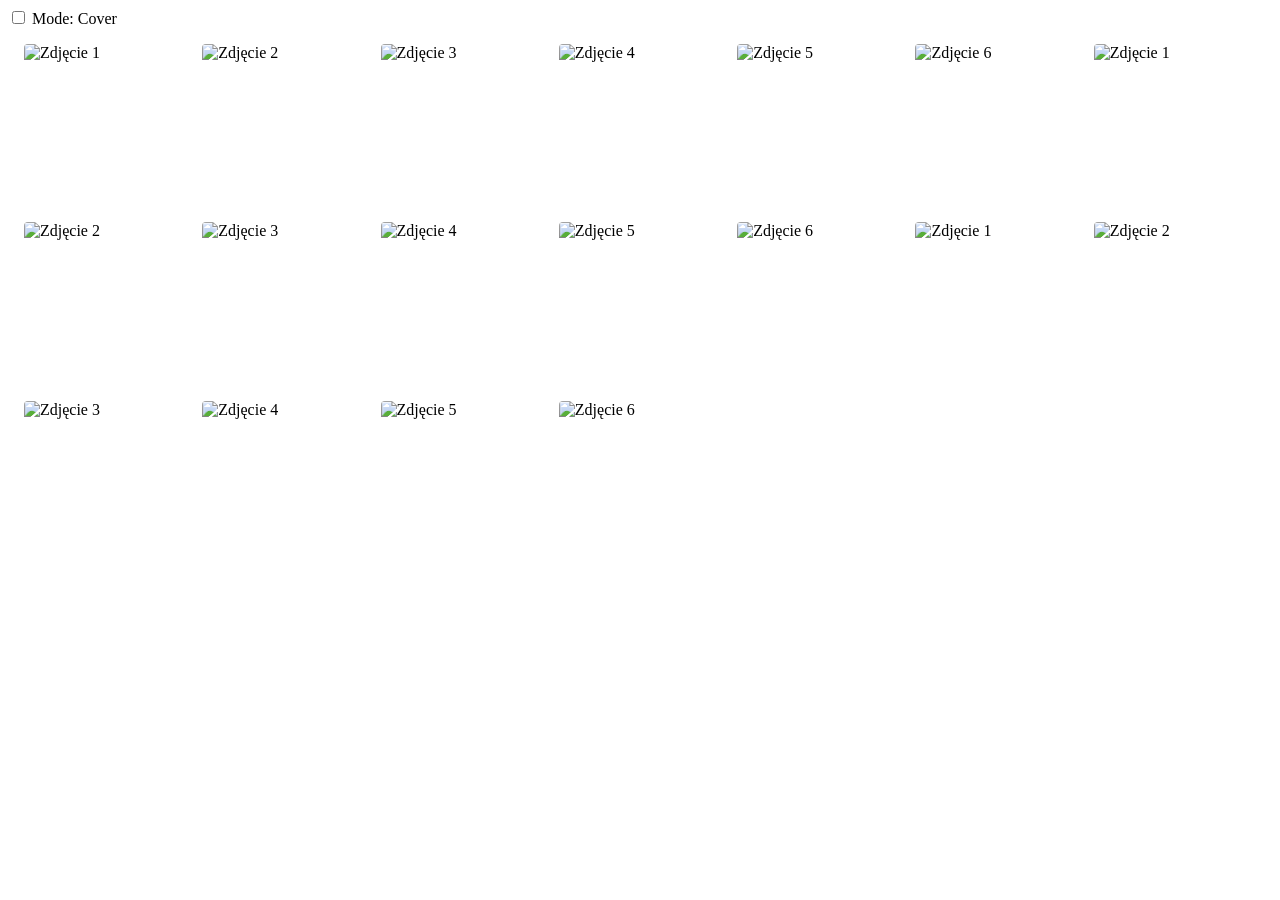
==== Zagadnienia/cwiczenieGaleria.html @ c28ef5d1 "Add files via upload" ====
<!DOCTYPE html>
<html lang="pl">
<head>
    <meta charset="UTF-8">
    <meta name="viewport" content="width=device-width, initial-scale=1.0">
    <title>Galeria</title>
    <link rel="stylesheet" href="https://cdn.jsdelivr.net/gh/2009t-rex/Biblioteka-Kolor-w@main/DoomL.css">
    <style>
        *{
            box-sizing: border-box;
        }
        .gallery{
            display: grid;
            grid-template-columns: repeat(auto-fill, minmax(150px, 1fr));
            gap: 16px; 
            padding: 16px;
            width: 100%;
        }

        .gallery .image {
            position: relative;
            width: 100%;
            max-width: 500px;
            aspect-ratio: 1 / 1;
            overflow: hidden;
            border-radius: 4px;
        }

        /* POPRAWKA: Tutaj przypisujemy dynamiczną zmienną --bg-url */
        .gallery .image::before {
            content: "";
            position: absolute;
            inset: 0;
            background: var(--bg-url) center/cover no-repeat; /* <--- TUTAJ */
            filter: blur(20px) saturate(150%);
            transform: scale(1.1);
            z-index: 1;
        }

        .gallery .image img {
            position: relative;
            width: 100%;
            height: 100%;
            object-fit: contain;
            z-index: 2;
        }

        #cover:checked ~ .gallery .image img{
            width: 100%;
            aspect-ratio: 1 / 1;
            object-fit: cover;
            transition: .25s;
        }
        .gallery .image:hover{
            opacity: 0.8;
        }
        dialog{
            border-radius: 5px;
            background-color: var(--doom-bg);
        }

        /* Stylizacja modala */
        dialog {
            opacity: 0;
            transform: perspective(2000px) rotateX(-90deg);
            transform-origin: top center; 
            transition: 
                opacity 0.5s ease-out, 
                transform 0.5s cubic-bezier(0.34, 1.56, 0.64, 1), 
                display 0.5s allow-discrete;
        }

        dialog[open] {
            opacity: 1;
            transform: perspective(2000px) rotateX(0deg);
        }

        @starting-style {
            dialog[open] {
                opacity: 0;
                transform: perspective(2000px) rotateX(-90deg);
            }
        }

        dialog::backdrop {
            background-color: rgba(0, 0, 0, 0);
            transition: background-color 0.5s ease, display 0.5s allow-discrete;
        }

        dialog[open]::backdrop {
            background-color: rgba(0, 0, 0, 0.6);
        }

        @starting-style {
            dialog[open]::backdrop {
                background-color: rgba(0, 0, 0, 0);
            }
        }

        .dialog-menu{
            text-align: right;
            margin-bottom: 10px;
            gap: 10px;
            display: flex;
            justify-content: flex-end;
        }
        #dialog-image img{
            height: 80vh
        }
    </style>
</head>
<body>
    <input type="checkbox" name="" id="cover"> Mode: Cover
    <div class="gallery">
        <div class="image"><img class="gallery-item" src="https://picsum.photos/500/500?random=1" alt="Zdjęcie 1"></div>
        <div class="image"><img class="gallery-item" src="https://picsum.photos/600/800?random=2" alt="Zdjęcie 2"></div>
        <div class="image"><img class="gallery-item" src="https://picsum.photos/800/600?random=3" alt="Zdjęcie 3"></div>
        <div class="image"><img class="gallery-item" src="https://picsum.photos/500/500?random=4" alt="Zdjęcie 4"></div>
        <div class="image"><img class="gallery-item" src="https://picsum.photos/500/500?random=5" alt="Zdjęcie 5"></div>
        <div class="image"><img class="gallery-item" src="https://picsum.photos/500/500?random=6" alt="Zdjęcie 6"></div>
        <div class="image"><img class="gallery-item" src="https://picsum.photos/500/500?random=1" alt="Zdjęcie 1"></div>
        <div class="image"><img class="gallery-item" src="https://picsum.photos/600/800?random=2" alt="Zdjęcie 2"></div>
        <div class="image"><img class="gallery-item" src="https://picsum.photos/800/600?random=3" alt="Zdjęcie 3"></div>
        <div class="image"><img class="gallery-item" src="https://picsum.photos/500/500?random=4" alt="Zdjęcie 4"></div>
        <div class="image"><img class="gallery-item" src="https://picsum.photos/500/500?random=5" alt="Zdjęcie 5"></div>
        <div class="image"><img class="gallery-item" src="https://picsum.photos/500/500?random=6" alt="Zdjęcie 6"></div>
        <div class="image"><img class="gallery-item" src="https://picsum.photos/500/500?random=1" alt="Zdjęcie 1"></div>
        <div class="image"><img class="gallery-item" src="https://picsum.photos/600/800?random=2" alt="Zdjęcie 2"></div>
        <div class="image"><img class="gallery-item" src="https://picsum.photos/800/600?random=3" alt="Zdjęcie 3"></div>
        <div class="image"><img class="gallery-item" src="https://picsum.photos/500/500?random=4" alt="Zdjęcie 4"></div>
        <div class="image"><img class="gallery-item" src="https://picsum.photos/500/500?random=5" alt="Zdjęcie 5"></div>
        <div class="image"><img class="gallery-item" src="https://picsum.photos/500/500?random=6" alt="Zdjęcie 6"></div>
    </div>
    <dialog>
        <div class="dialog-menu"><button id="download" class="doom-btn">Pobierz</button><button onclick="closeModal()" class="doom-btn">Zamknij</button></div>
        <div id="dialog-image"></div>
    </dialog>
    <script>
        const gallery = document.querySelector('.gallery')
        const images = gallery.querySelectorAll('.image')
        fetch("https://raw.githubusercontent.com/2009t-rex/Galeria/refs/heads/main/Image%20i%20inne/listaZdjec.txt")
        .then((res) => {
            if(!res.ok){
                throw new Error("Nie udało się pobrać pliku. :C")
            }
            return res.text()
        })
        .then((text) => {
            zapis = text.split('\r\n')
            images.forEach(img => {
                img.querySelector('img').setAttribute("src", `https://raw.githubusercontent.com/2009t-rex/Galeria/refs/heads/main/Image%20i%20inne/${zapis[Math.floor((Math.random() * zapis.length))]}`)
            })
            images.forEach(imgContainer => {
                const imgSrc = imgContainer.querySelector('img').src;
                // POPRAWKA: Ustawiamy zmienną CSS na kontenerze, którą przejmuje ::before
                imgContainer.style.setProperty('--bg-url', `url(${imgSrc})`);
            })
        })
        .catch((e) => console.log(e))


        
        const modal = document.querySelector('dialog')
        document.querySelectorAll('.gallery .image').forEach(image => {
            image.addEventListener('click', e => {
                // POPRAWKA: Naprawiono literówkę .que na .querySelector
                const newImage = e.currentTarget.querySelector('img').cloneNode(true)
                document.getElementById('dialog-image').innerHTML = ''
                document.getElementById('dialog-image').appendChild(newImage)
                modal.showModal()
            })
        })
        function closeModal(){
            modal.close()
        }
        const zapiszFile = document.getElementById("download");

        zapiszFile.addEventListener("click", () => {
            const obrazek = document.querySelector("#dialog-image > .gallery-item");
            const save = document.createElement("a");
            if (!obrazek) return;

            save.href = obrazek.src;

            // Pobranie nazwy pliku z adresu obrazka
            const url = new URL(obrazek.src);
            const nazwaPliku = url.pathname.split("/").pop() || "obrazek.jpg";
            save.download = nazwaPliku;

            document.body.appendChild(save);
            save.click();
            document.body.removeChild(save);
        });
    </script>
</body>
</html>
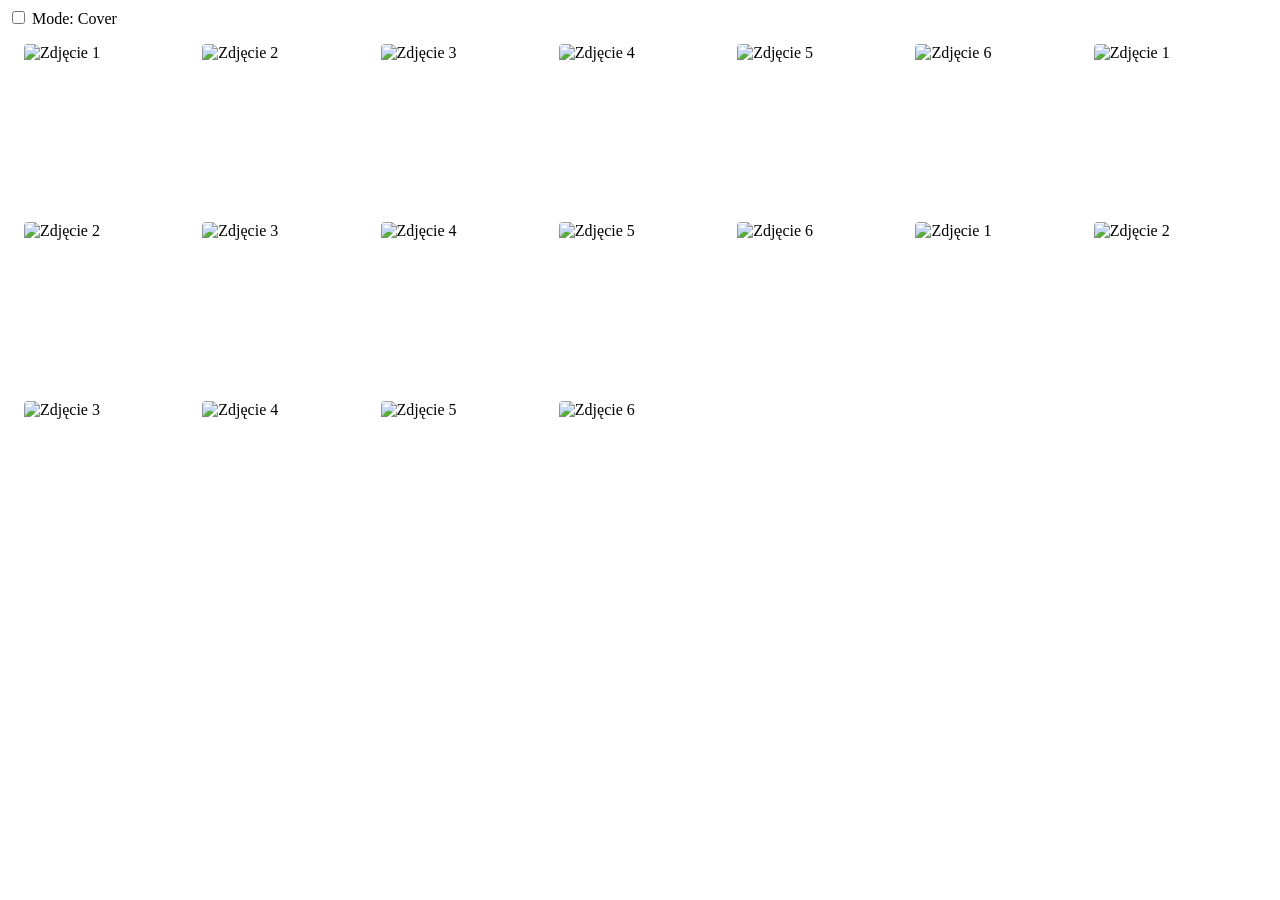
==== commit 40a0dcde: "Fix HTML structure and update image loading logic" ====
--- a/Zagadnienia/cwiczenieGaleria.html
+++ b/Zagadnienia/cwiczenieGaleria.html
@@ -176,15 +176,14 @@
         const zapiszFile = document.getElementById("download");
 
         zapiszFile.addEventListener("click", () => {
-            const obrazek = document.querySelector("#dialog-image > .gallery-item");
+            const obrazek = document.querySelector("#dialog-image .gallery-item");
             const save = document.createElement("a");
             if (!obrazek) return;
 
             save.href = obrazek.src;
 
             // Pobranie nazwy pliku z adresu obrazka
-            const url = new URL(obrazek.src);
-            const nazwaPliku = url.pathname.split("/").pop() || "obrazek.jpg";
+            const nazwaPliku = obrazek.src.split("/").pop()
             save.download = nazwaPliku;
 
             document.body.appendChild(save);
@@ -193,4 +192,4 @@
         });
     </script>
 </body>
-</html>+</html>
